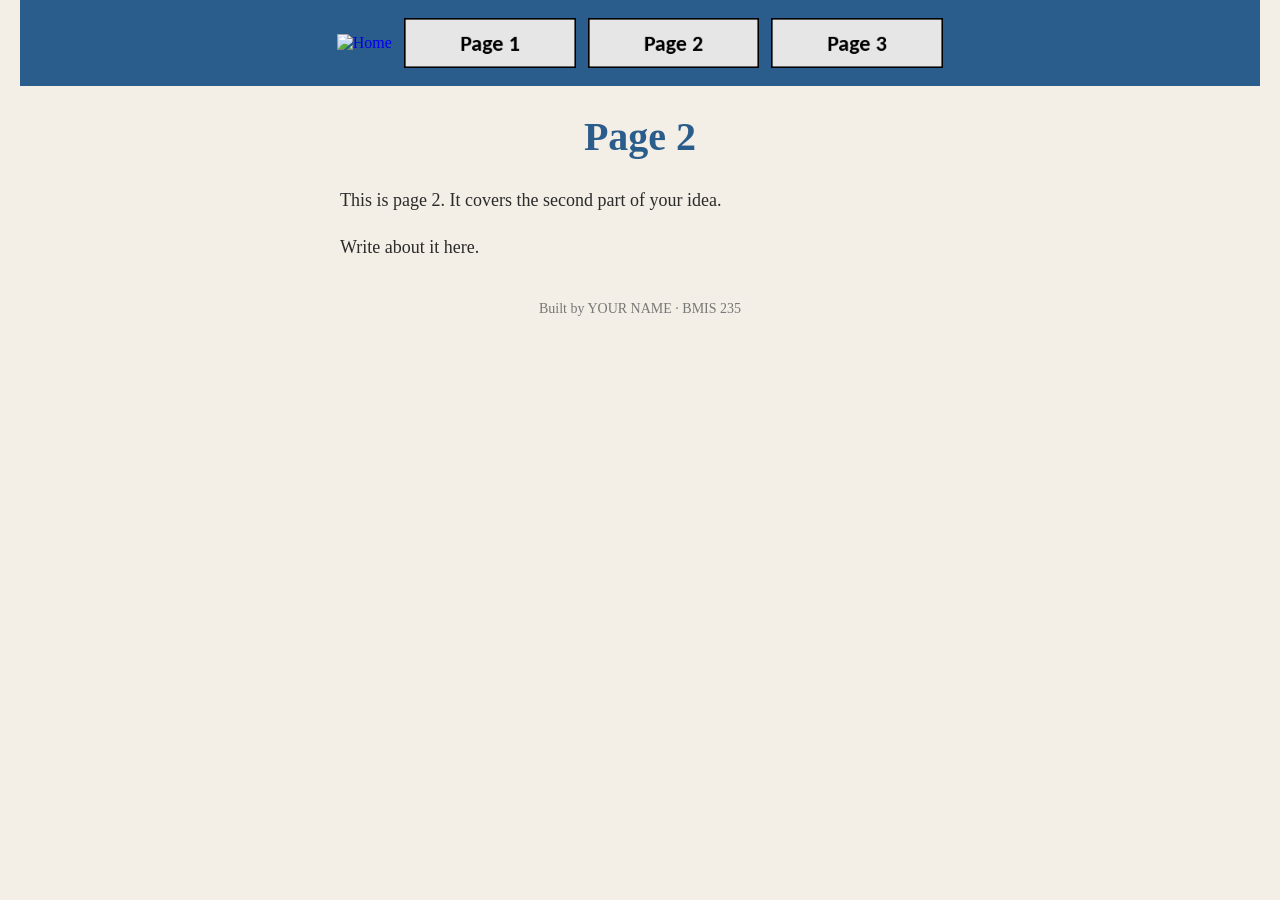
==== conor.html @ e3453691 "Rename Conor.html to conor.html" ====
<!DOCTYPE html>
<!--
  Author: YOUR NAME
  GU username: YOUR-GU-USERNAME
  Course: BMIS 235 - HTML-3
-->
<html lang="en">
<head>
<meta charset="utf-8">
<meta name="author" content="YOUR NAME">
<title>Page 2</title>

<!-- this one line connects the page to the stylesheet -->
<link rel="stylesheet" href="styles.css">
</head>
<body>

<!-- ===== MENU ============================================================
     The menu is four links. Each link wraps an image instead of words.
     Build it once on this page, check that every link works,
     then copy the whole <nav> block and paste it over the menu on the
     other three pages, so every page has the exact same menu.
     ===================================================================== -->
<nav>
    <a href="index.html"><img src="img/home.png" alt="Home"></a>
    <a href="page1.html"><img src="img/page1.png" alt="Page 1"></a>
    <a href="page2.html"><img src="img/page2.png" alt="Page 2"></a>
    <a href="page3.html"><img src="img/page3.png" alt="Page 3"></a>
</nav>

<h1>Page 2</h1>
<p>This is page 2. It covers the second part of your idea.</p>
<p>Write about it here.</p>

<!-- Footer: fill in your name -->
<footer>Built by YOUR NAME &middot; BMIS 235</footer>

</body>
</html>
---- styles.css ----
/* =====================================================================
   styles.css  ·  YOUR BRAND
   ---------------------------------------------------------------------
   This one file is your brand guide. Every page that links to it gets
   the same font, the same colors and the same spacing.
   Change a color here once, and every page changes.

   Use the same font and colors you picked for your Excel menu images,
   so the menu and the pages look like one brand.
   ===================================================================== */

body {
    font-family: Georgia, "Times New Roman", serif;
    background-color: #f4efe6;
    color: #2b2b2b;
    margin: 0;
    padding: 0 20px 40px 20px;
}

/* the menu at the top of every page */
nav {
    background-color: #2b5d8c;
    padding: 14px;
    text-align: center;
}

/* every image inside the menu is forced to the same height.
   If your images still look different sizes, their WIDTHS are
   different: go back to Excel and make every cell the same size. */
nav img {
    height: 50px;
    margin: 4px;
    vertical-align: middle;
}

/* no underline or border around the image links */
nav a {
    text-decoration: none;
}

h1 {
    color: #2b5d8c;
    text-align: center;
    font-size: 40px;
}

p {
    max-width: 600px;
    margin: 20px auto;
    font-size: 18px;
    line-height: 1.5;
}

footer {
    text-align: center;
    font-size: 14px;
    color: #777777;
    margin-top: 40px;
}
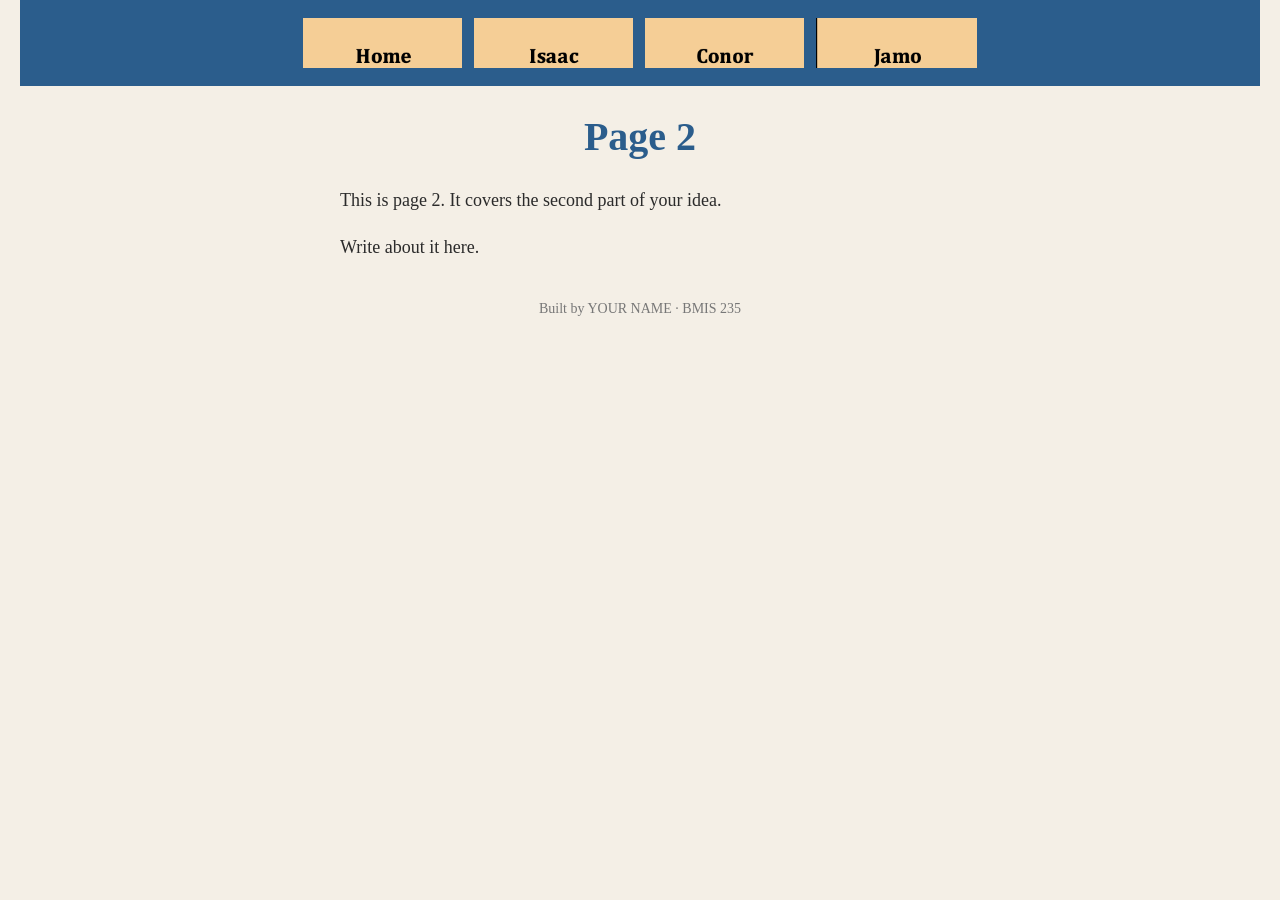
==== commit 502b3ac4: "Update conor.html" ====
--- a/conor.html
+++ b/conor.html
@@ -23,9 +23,9 @@
      ===================================================================== -->
 <nav>
     <a href="index.html"><img src="img/home.png" alt="Home"></a>
-    <a href="page1.html"><img src="img/page1.png" alt="Page 1"></a>
-    <a href="page2.html"><img src="img/page2.png" alt="Page 2"></a>
-    <a href="page3.html"><img src="img/page3.png" alt="Page 3"></a>
+    <a href="isaac.html"><img src="img/isaac.png" alt="Isaac"></a>
+    <a href="conor.html"><img src="img/conor.png" alt="Conor"></a>
+    <a href="jamo.html"><img src="img/jamo.png" alt="Jamo"></a>
 </nav>
 
 <h1>Page 2</h1>
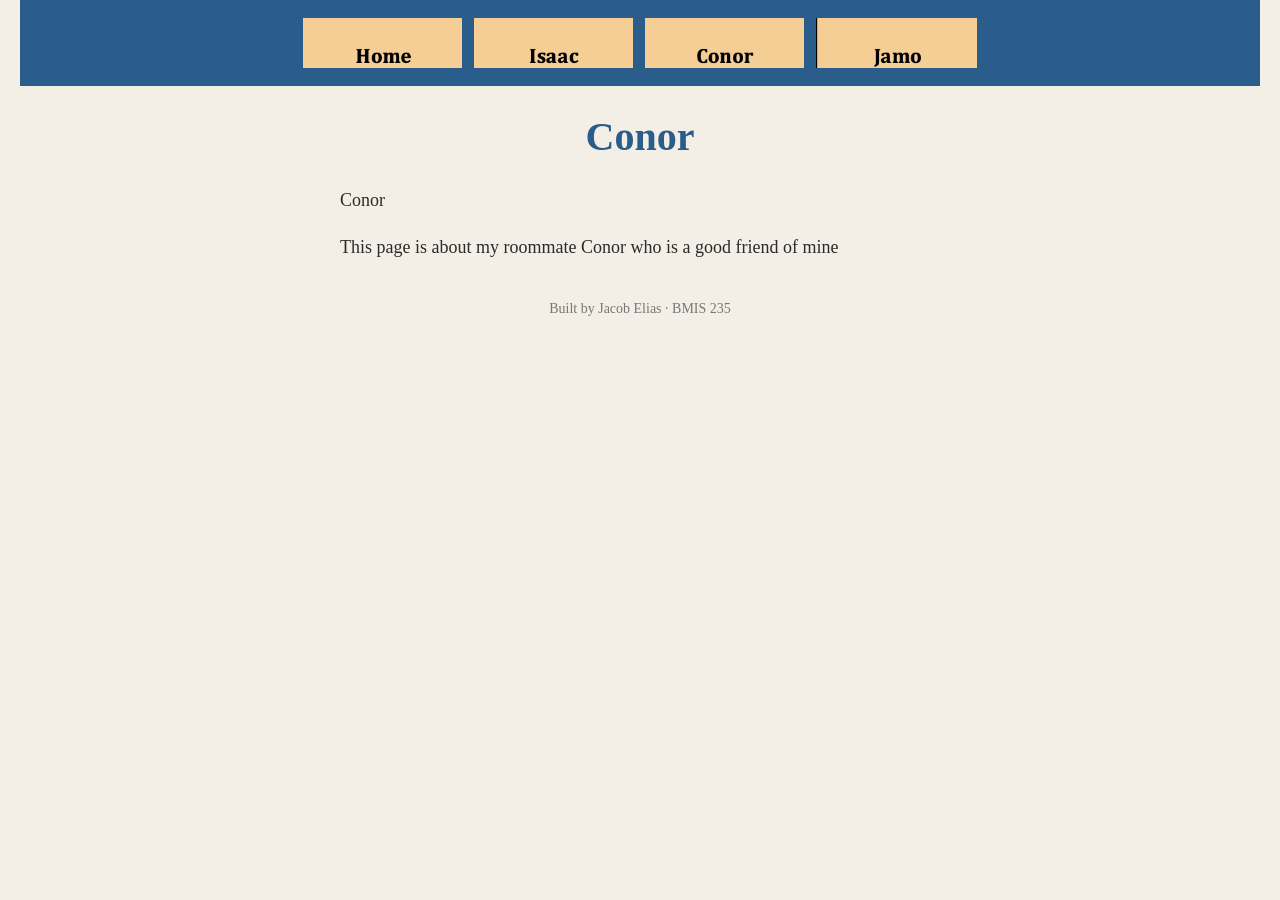
==== commit f6f91a0f: "Update conor.html" ====
--- a/conor.html
+++ b/conor.html
@@ -1,13 +1,13 @@
 <!DOCTYPE html>
 <!--
-  Author: YOUR NAME
-  GU username: YOUR-GU-USERNAME
+  Author: Jacob Elias
+  GU username: jelias3@zagmail.gonzaga.edu
   Course: BMIS 235 - HTML-3
 -->
 <html lang="en">
 <head>
 <meta charset="utf-8">
-<meta name="author" content="YOUR NAME">
+<meta name="author" content="Jacob Elias">
 <title>Page 2</title>
 
 <!-- this one line connects the page to the stylesheet -->
@@ -28,12 +28,12 @@
     <a href="jamo.html"><img src="img/jamo.png" alt="Jamo"></a>
 </nav>
 
-<h1>Page 2</h1>
-<p>This is page 2. It covers the second part of your idea.</p>
-<p>Write about it here.</p>
+<h1>Conor</h1>
+<p>Conor</p>
+<p>This page is about my roommate Conor who is a good friend of mine</p>
 
 <!-- Footer: fill in your name -->
-<footer>Built by YOUR NAME &middot; BMIS 235</footer>
+<footer>Built by Jacob Elias &middot; BMIS 235</footer>
 
 </body>
 </html>
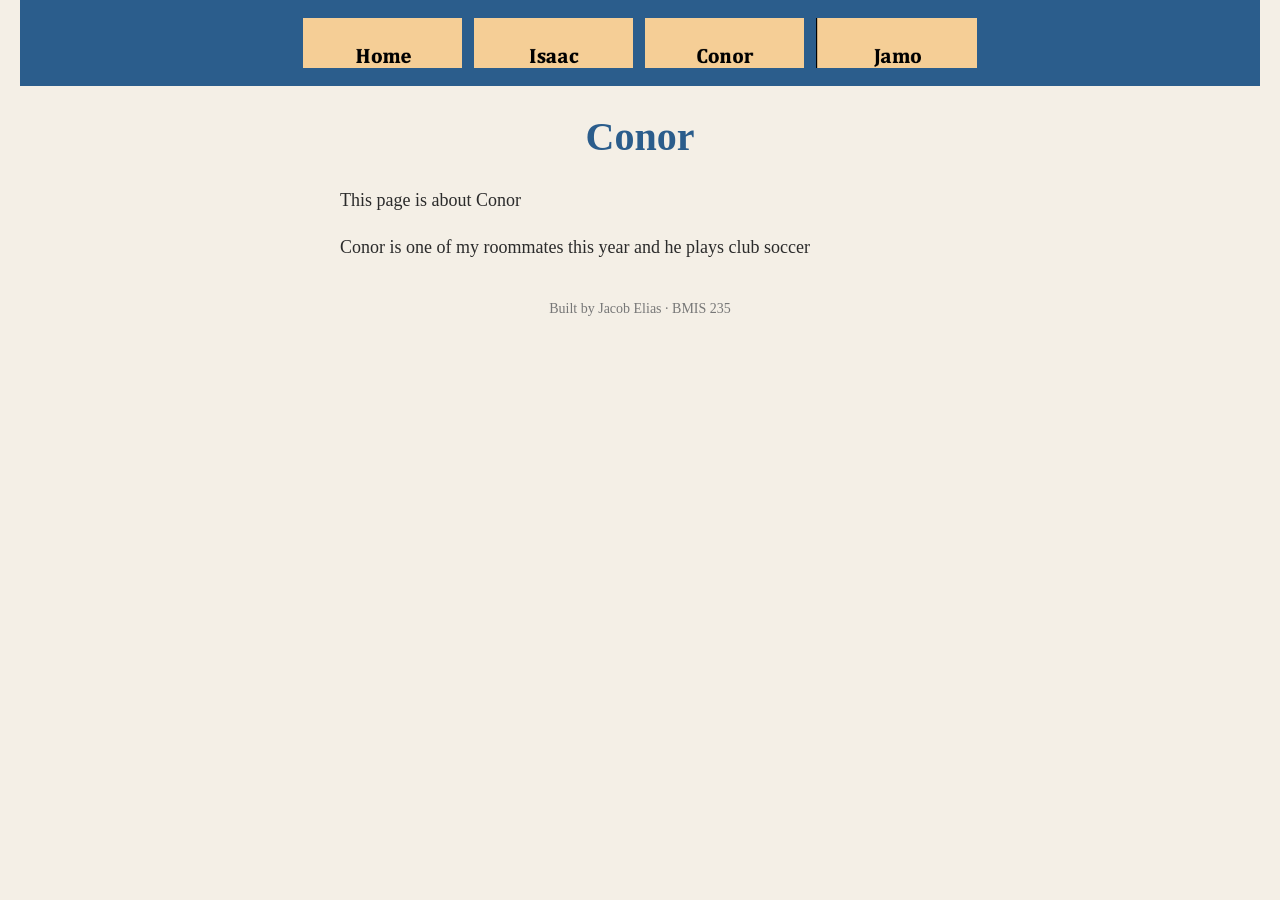
==== commit 04fde1f0: "Update conor.html" ====
--- a/conor.html
+++ b/conor.html
@@ -8,7 +8,7 @@
 <head>
 <meta charset="utf-8">
 <meta name="author" content="Jacob Elias">
-<title>Page 2</title>
+<title>Conor</title>
 
 <!-- this one line connects the page to the stylesheet -->
 <link rel="stylesheet" href="styles.css">
@@ -29,8 +29,8 @@
 </nav>
 
 <h1>Conor</h1>
-<p>Conor</p>
-<p>This page is about my roommate Conor who is a good friend of mine</p>
+<p>This page is about Conor</p>
+<p>Conor is one of my roommates this year and he plays club soccer</p>
 
 <!-- Footer: fill in your name -->
 <footer>Built by Jacob Elias &middot; BMIS 235</footer>
